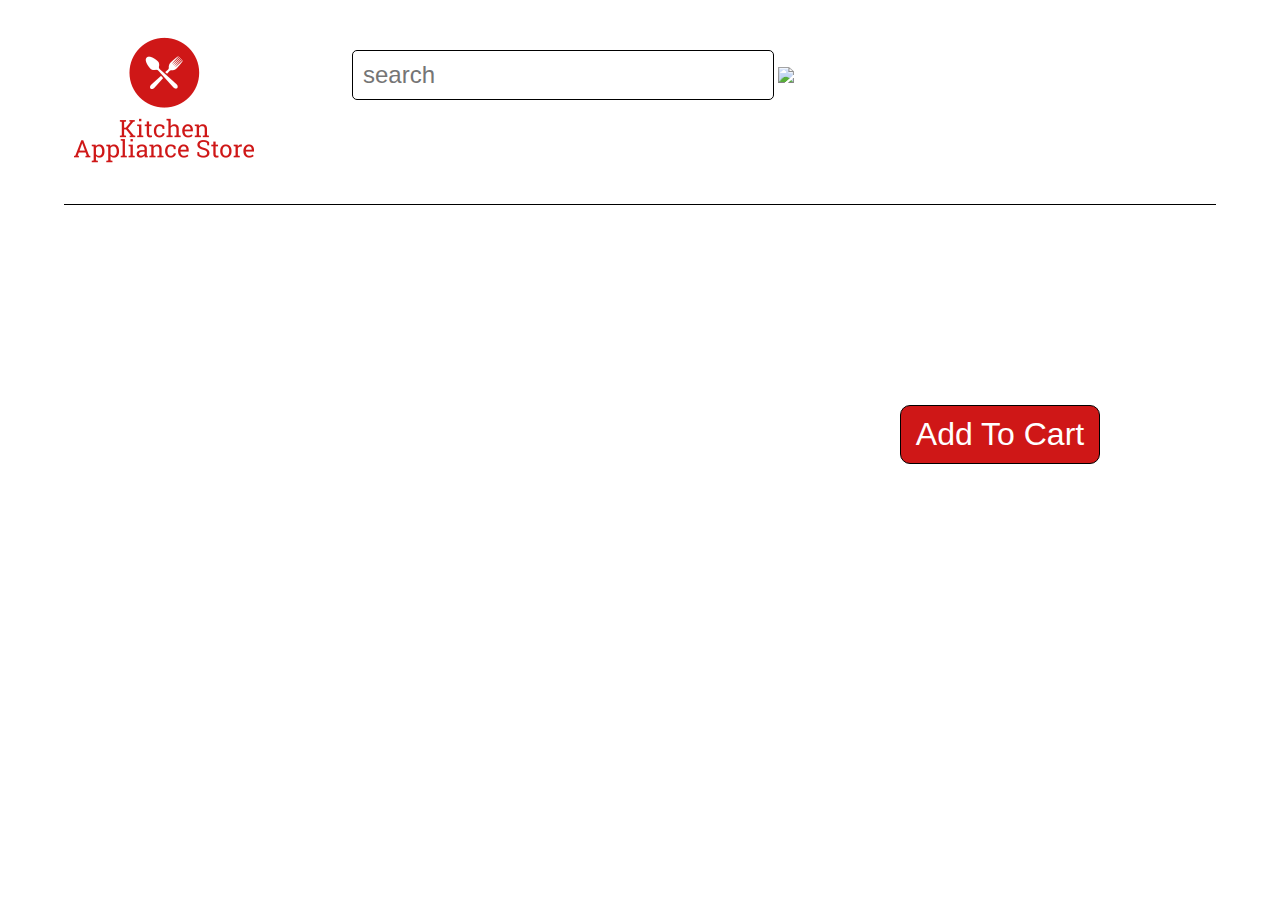
==== prototype/public/item.html @ a19eed4f "Basic Web Store Layout and Functionality" ====
<!DOCTYPE html>
<html lang="en">
<head>
    <meta charset="UTF-8">
    <meta name="viewport" content="width=device-width, initial-scale=1.0">
    <meta http-equiv="X-UA-Compatible" content="ie=edge">
    <link rel="stylesheet" href="./style/item.css">
    <title>Document</title>
</head>
<body>
    <header>
        <div class="logo" onclick="window.location = '/A.html'">
            <img src="./img/logo.png"/>
        </div>
        <div class='search'>
            <input placeholder="search" type="text"/>
            <img src='https://cdn4.iconfinder.com/data/icons/political-elections/50/29-512.png'/>
        </div>
    </header>
    <div class='item-container'>
        <div class="item-img-container">
            <img class='item-img'/>
        </div>
        <div class='item-content-container'>
            <h1 class="item title"></h1>
            <p class='item price'></p>
            <div class='item rating'>

            </div>
            <p class='item desc'></p>
            <button class='item addCart'>Add To Cart</button>
        </div>
    </div>
    <script src='./js/item.js'></script>
</body>
</html>
---- prototype/public/style/item.css ----
* {
    margin: 0;
    padding: 0;
    font-family: Arial, Helvetica, sans-serif;
}
header {
    width: 90%;
    margin: auto;

    display: flex;
    border-bottom: 1px solid black;;

    
}
header .logo {
    width: 300px;
}
header .logo img {
    width: 200px;
}

header .search {
    width: 900px;
    padding-top: 50px;
    
}
header .search input {
    width: 400px;
    font-size: 1.5em;
    border-radius: 5px;
    border: 1px solid black;
    padding: 10px;
}
header .search img {

    width: 20px;
}

.item-container {
    display: flex;
    padding: 100px;
}
.item-container .item-img-container {
    width: 800px;
}
.item-container .item-img-container img {
    width: 800px;
}

.item-container .item-content-container {
    padding-top: 50px;
    width: 50%;
}
.item-container .item-content-container .item {
    margin-top: 25px;
}
.item-container .item-content-container .price {
    font-size: 1.4em;
    margin-top: 10px;
}
.item-container .item-content-container .desc {

    font-size: 1.2em;
}
.item-container .item-content-container button {
    border: none;
    width: 200px;
    font-size: 2rem;

    background-color: #CF1717;
    padding: 10px;
    color: white;
    border: 1px solid black;
    border-radius: 10px;
    transition:  all .3s;
}
.item-container .item-content-container button:hover {
    transform: scale(1.1);
    
}
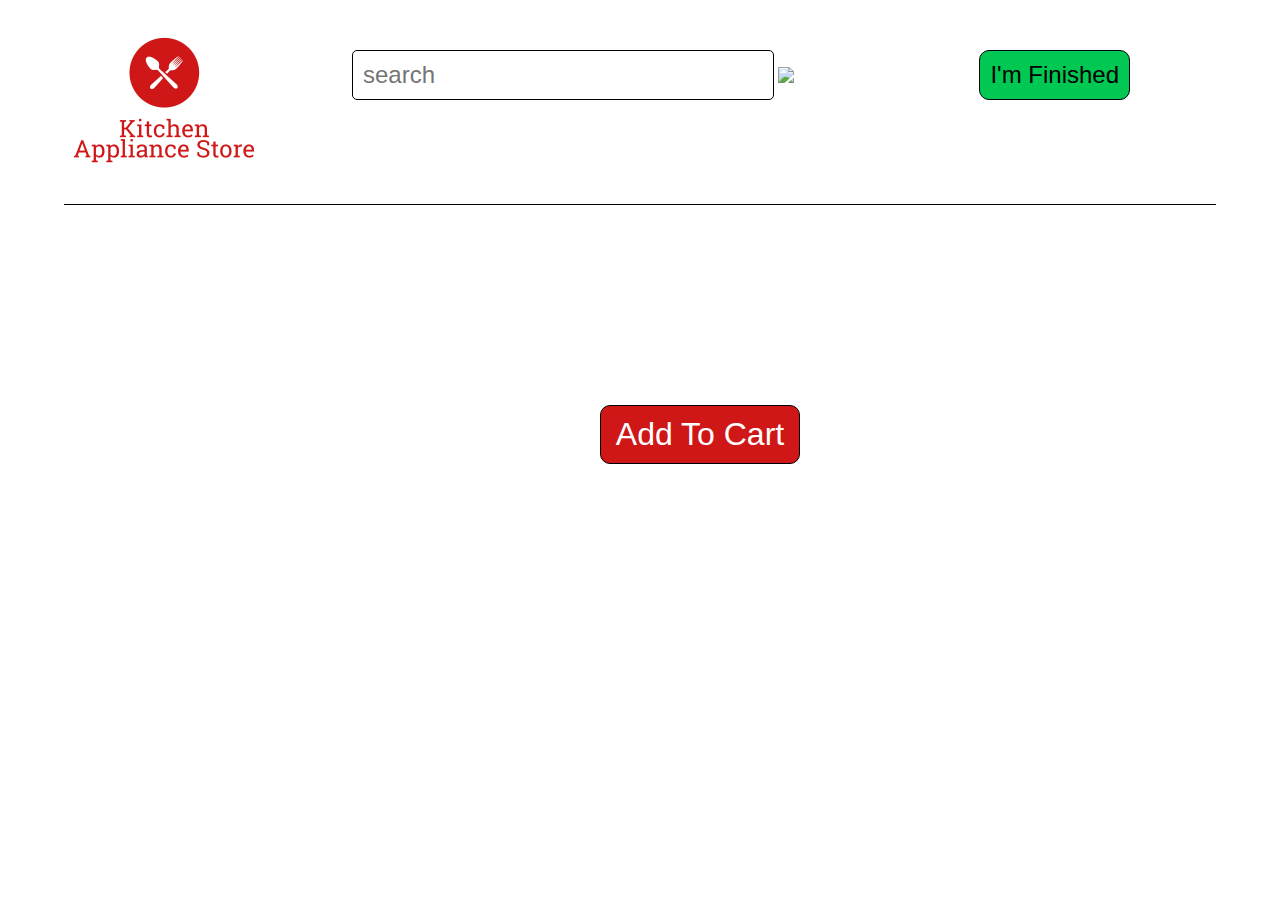
==== commit 92e68f25: "Survey ID Generation" ====
--- a/prototype/public/item.html
+++ b/prototype/public/item.html
@@ -5,6 +5,8 @@
     <meta name="viewport" content="width=device-width, initial-scale=1.0">
     <meta http-equiv="X-UA-Compatible" content="ie=edge">
     <link rel="stylesheet" href="./style/item.css">
+    <link rel="stylesheet" href="./style/trackers.css">
+    <link rel="stylesheet" href="./style/modal.css">
     <title>Document</title>
 </head>
 <body>
@@ -31,6 +33,28 @@
             <button class='item addCart'>Add To Cart</button>
         </div>
     </div>
+    <div class='trackerNotificationA'>
+        <img class='trackerXButton' src='./img/X.png'/>
+        <h1>Hello There! We use Cookies and other trackers to provide you with the best experience on our website!</h1>
+        <p>By Continuing to use this site, you agree to accept our trackers.</p>
+        <div>
+            <p>Learn More</p>
+            <button class='ATrackerAcceptButton'>I Agree</button>
+        </div>
+    </div>
+    <div class='modalBackdrop'>
+            <div class='surveyModal'>
+                <h2>Thanks for helping us out! Click below to finish a brief survey.</h2>
+                <h3 style='padding-top: 10px;'>Please record this number and enter it on the survey.</h3>
+                <h3 class='IdField'>Your ID Number is: </h3>
+                <button onclick='window.location = "https://docs.google.com/forms/d/e/1FAIpQLSd32y-jjouWtlJKsyigsFrbpwDHS4EhJ-MWQhoFRT_9yGYHkw/viewform"'>Go To Survey</button>
+            </div>
+        </div>
+        <div class='finish'>
+            <button onclick="displayModal()">I'm Finished</button>
+        </div>
     <script src='./js/item.js'></script>
+    <script src='./js/trackers.js'></script>
+    <script src='./js/survey.js'></script>
 </body>
 </html>--- a/prototype/public/style/item.css
+++ b/prototype/public/style/item.css
@@ -41,10 +41,10 @@
     padding: 100px;
 }
 .item-container .item-img-container {
-    width: 800px;
+    width: 500px;
 }
 .item-container .item-img-container img {
-    width: 800px;
+    width: 500px;
 }
 
 .item-container .item-content-container {
@@ -77,4 +77,19 @@
 .item-container .item-content-container button:hover {
     transform: scale(1.1);
     
+}
+
+.finish {
+    position: fixed;
+    right:50px;
+    top: 50px;
+}
+.finish button {
+    border: 1px solid black;
+    border-radius: 10px;
+    font-size: 1.5em;
+    background-color:#00c853;
+    padding: 10px;
+    margin-right: 100px;
+    height: 50px;
 }--- a/prototype/public/style/trackers.css
+++ b/prototype/public/style/trackers.css
@@ -0,0 +1,47 @@
+
+.trackerNotificationA {
+    position: fixed;
+    bottom: -200px;
+    height: 200px;
+    width: 100%;
+    background-color: #CF1717;
+    transition: all 1s ease;
+
+}
+.trackerNotificationA h1 {
+    margin-top: 20px;
+    margin-left: 20px;
+    color: white;
+}
+.trackerNotificationA div {
+    display: flex;
+    justify-content: space-between;
+    padding-top: 20px;
+
+}
+.trackerNotificationA p {
+    margin-left: 20px;
+}
+.trackerNotificationA img {
+    width: 20px;
+    padding: 10px;
+    text-align: right;
+    float: right;
+}
+.trackerNotificationA div button {
+    border: 1px solid black;
+    border-radius: 10px;
+    font-size: 1.5em;
+    background-color:#00c853;
+    padding: 10px;
+    margin-right: 100px;
+    height: 50px;
+}
+
+.trackerNotificationA  div p {
+    margin-left: 20px;
+    margin-top: 30px;
+}
+.trackerNotificationA div p:hover {
+    text-decoration: underline;
+}--- a/prototype/public/style/modal.css
+++ b/prototype/public/style/modal.css
@@ -0,0 +1,32 @@
+
+.modalBackdrop {
+    width: 100vw;
+    height: 100vh;
+    position: fixed;
+    top:0vw;
+    left:0vh;
+    background-color: rgba(30, 30, 30, .8);
+    display: flex;
+    justify-content: center;
+    align-items: center;
+    display: none;
+}
+.surveyModal {
+    position: absolute;
+    top: 30vh;
+    left: 50vh;
+    background-color: white;
+    width: 50vw;
+    height: 20vh;
+    border: 1px solid black;
+    border-radius: 10px;
+    padding: 10px;
+}
+.surveyModal button {
+    margin-top: 20px;
+    border: 1px solid black;
+    border-radius: 10px;
+    font-size: 2em;
+    padding: 10px;
+    background-color:#00c853;
+}